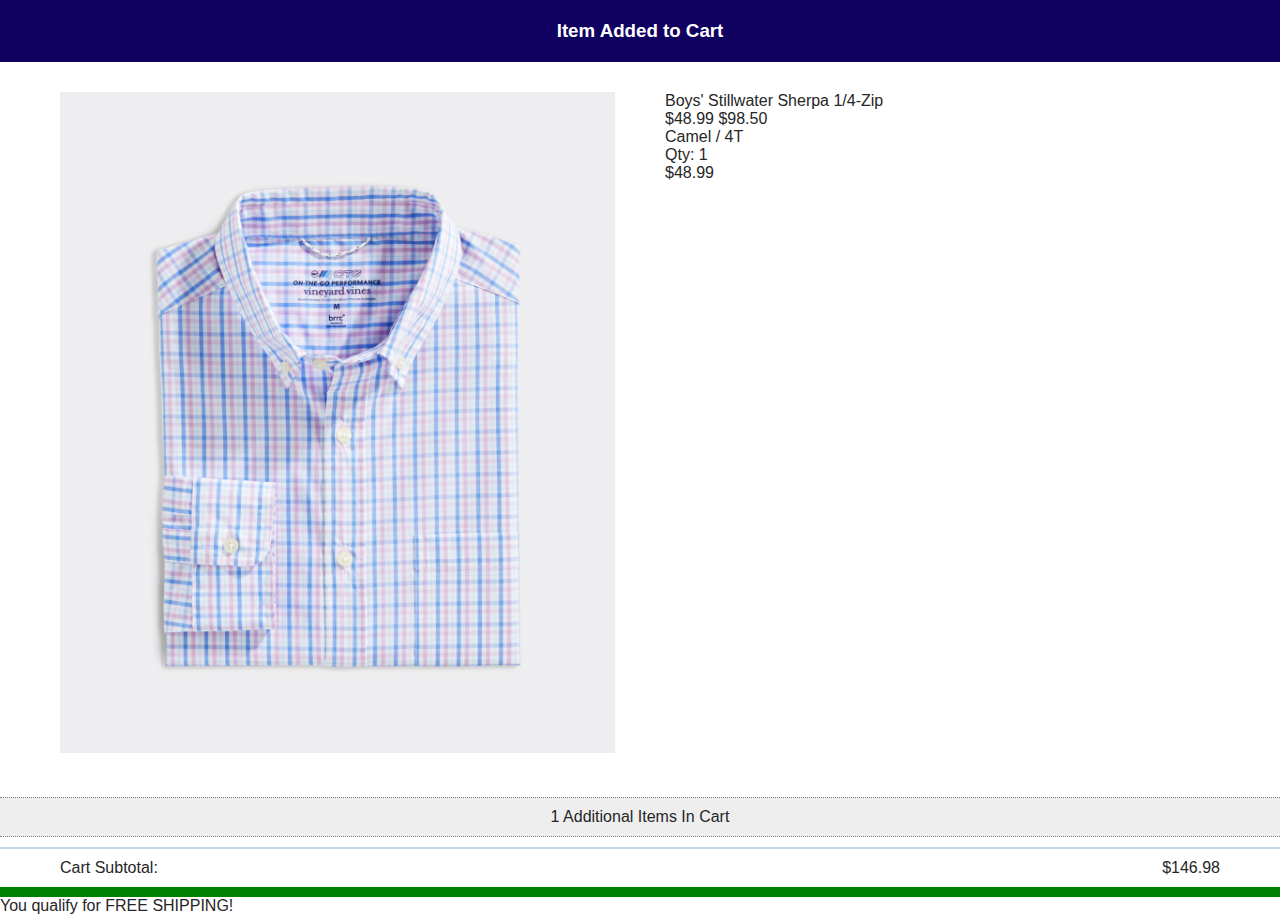
==== addedtocart.html @ 4214864c "un Committed Stuff" ====
<!DOCTYPE html>
<html lang="en">
  <head>
    <meta charset="UTF-8" />
    <meta name="viewport" content="width=device-width, initial-scale=1.0" />
    <!-- Font Awesome CDN -->
    <link
      rel="stylesheet"
      href="https://maxcdn.bootstrapcdn.com/font-awesome/4.5.0/css/font-awesome.min.css"
    />
    <link rel="icon" href="icons/favicon.ico" type="image/x-icon" />
    <link rel="stylesheet" href="css/styles.css" />
    <title>E-Commerce App</title>
  </head>
  <body>
    <section class="added-to-cart">
      <h3>Item Added to Cart</h3>
    </section>
    <section class="added-to-cart-main">
      <div class="product-image">
        <img src="images/shirt4.jpg" alt="shirt" />
      </div>
      <div class="product-description">
        <p>Boys' Stillwater Sherpa 1/4-Zip</p>
        <p>$48.99 $98.50</p>
        <p>Camel / 4T</p>
        <p>Qty: 1</p>
        <p>$48.99</p>
      </div>
    </section>
    <section class="additional-item">
      <p>1 Additional Items In Cart</p>
    </section>
    <hr />
    <sectio class="cart-subtotal">
      <p>Cart Subtotal:</p>
      <p>$146.98</p>
    </sectio>
    <section class="success">
      <div class="btn-success"></div>
      <p>You qualify for FREE SHIPPING!</p>
    </section>
    <script src="js/main.js"></script>
  </body>
</html>
---- css/styles.css ----
* {
  margin: 0;
  padding: 0;
  box-sizing: border-box;
}
body {
  background-color: #ffffff;
  color: #262626;
  font-family: Verdana, Geneva, Tahoma, sans-serif;
}
/* Utility Classes */
ul {
  list-style: none;
}
a {
  text-decoration: none;
  padding: 10px;
  color: #262626;
}
a:hover {
  cursor: pointer;
}
hr {
  border: 0.1px solid #c2d9f3;
  height: 1px;
}
/* ################## Universal Classess ############################ */
/* Container class */
.container {
  width: 90%;
  margin: auto;
}
/* <<<<<<<<<<<<<<<<<<<<<<<<<<<<<<<<<< Display Classes >>>>>>>>>>>>>>>>>>>>>>>>>>>>>>>>> */
.flex {
  display: flex;
  align-items: center;
  text-align: center;
  justify-content: center;
}
.flex-1 {
  display: flex;
  align-items: center;
  text-align: center;
  justify-content: space-between;
}
.flex-2 {
  display: flex;
  flex-direction: column;
  align-items: flex-start;
}
/* Header */

/* Deals Styles */
.deals {
  background-color: #10005f;
  color: #eeeeee;
  min-height: 30px;
  padding: 0.5rem;
  text-align: center;
}
/* Navbar */
.navbar {
  padding: 30px 60px;
}
.navbar a {
  color: #262626;
}
.navbar form {
  border-bottom: 0.5px solid gray;
  border-radius: 10px;
}
.navbar input {
  padding: 5px;
  width: 120px;
  border: 0;
}
.navbar button {
  padding: 5px 10px;
  background-color: #0d98ba;
  color: #eeeeee;
  border: 0;
  border-radius: 4px;
  text-transform: uppercase;
}
.navbar img {
  width: 190px;
}
.menu-top a:hover {
  text-decoration: underline;
}
.menu-main {
  border-bottom: 1px solid gray;
}
.menu-main a:hover {
  background-color: #0d98ba;
  color: #ffffff;
}
/* <<<<<<<<<<<<<<<<<<<<<<<<<<<<<<<<<< Main Section Classes >>>>>>>>>>>>>>>>>>>>>>>>>>>>>>>>> */
.main {
  display: grid;
  grid-template-columns: 1fr 7fr 6fr;
  gap: 20px;
  padding: 30px 60px;
}
.main .left-side img {
  padding: 5px 0;
}
.main .middle-side {
  background-color: #eeeeee;
}
.main .middle-side img {
  width: 100%;
}
.main .right {
  line-height: 1.5rem;
}
.description h2 {
  padding-bottom: 10px;
}
p.star {
  padding: 10px;
}
p.free-shipping {
  padding: 10px;
}
span.free-shipping {
  color: #990011ff;
  text-transform: uppercase;
}
p.price {
  padding: 10px;
}
span.price-new {
  color: #990011ff;
}
span.price-old {
  text-decoration: line-through;
  font-size: 0.7rem;
  font-weight: lighter;
}
.chose-color {
  padding: 10px;
}
.chose-color p {
  font-size: 0.7rem;
}
span.color {
  font-weight: bold;
}
.chose-color input {
  margin: 5px 0;
}
.size-chart {
  margin-top: 5px;
  padding: 5px;
}
.size-chart a {
  margin-left: 10px;
  padding: 0 10px;
  text-decoration: underline;
}
.size-chart p {
  padding: 5px 0;
  font-size: 0.7rem;
}
.size-chart .sizes {
  margin: 5px 0;
  margin: 5px 0;
  cursor: pointer;
}

.size-chart .sizes span {
  display: inline-block;
  width: 35px;
  margin: 5px;
  padding: 5px;
  text-align: center;
  background-color: #eeeeee;
}
.size-chart .sizes span:hover {
  background-color: #0d98ba;
  color: #eeeeee;
}
.size-chart .sizes span:active {
  background-color: darkblue;
}
.quantity {
  margin: 10px 0;
  padding: 10px;
}
.quantity span {
  border-radius: 50%;
  border: 1px solid blue;
  display: inline-block;
  padding: 0 5px;
  font-size: 1.5rem;
}
.quantity input {
  height: 35px;
  width: 40px;
  padding: 5px;
  margin: 0 10px;
  font-weight: bold;
  font-size: 1.2rem;
}
/* Add to Cart */
.add-to-cart {
  display: inline-block;
  width: 100%;
  padding: 20px;
  margin: 10px 0;
  background-color: darkblue;
  color: #ffffff;
  border: none;
  text-transform: uppercase;
  text-align: center;
  font-size: 1.3rem;
}
.buy-online {
  display: flex;
  flex-direction: column;
  align-items: center;
  text-align: center;
  border: 1px solid lightblue;
  margin: 10px 0;
  padding: 10px;
}
.buy-online span:nth-child(2) {
  font-size: 0.7rem;
  padding: 5px 0;
}
p.delivery {
  display: inline-block;
  margin-left: 50px;
  padding: 20px 0;
}
.payment {
  margin: auto;
  padding: 0 10px;
  text-align: center;
}
.payment img {
  width: 50px;
}
/* <<<<<<<<<<<<<<<<<<<<<<<<<<<<<<<<<< Product Features >>>>>>>>>>>>>>>>>>>>>>>>>>>>>>>>> */
.product-features {
  background-color: #eeeeee;
  padding: 30px 60px;
  display: grid;
  grid-template-columns: 2fr 1fr;
  gap: 100px;
  line-height: 1.5;
  font-family: Georgia, "Times New Roman", Times, serif;
}
/* <<<<<<<<<<<<<<<<<<<<<<<<<<<<<<<<<< Cart Page >>>>>>>>>>>>>>>>>>>>>>>>>>>>>>>>> */
.cart-main {
  display: grid;
  grid-template-columns: 3fr 1fr;
  gap: 100px;
  padding: 30px 60px;
}
.cat-my-bag {
  display: flex;
  align-items: center;
  text-align: center;
  justify-content: space-between;
  padding: 50px 0;
}
.cart-shopping-bag {
  display: flex;
  flex-direction: column;
  justify-content: space-between;
  padding: 50px 0;
}
.cart-shopping-bag p,
.wishlist {
  display: inline-block;
  padding: 10px 0;
}
.cat-wishlist {
  padding: 50px 0;
}
.cart-main-right img {
  width: 100%;
  margin: 10px 0;
  padding: 10px 0;
}
/* <<<<<<<<<<<<<<<<<<<<<<<<<<<<<<<<<< Checkout Page >>>>>>>>>>>>>>>>>>>>>>>>>>>>>>>>> */

.checkout-main {
  display: grid;
  grid-template-columns: 3fr 1fr;
  gap: 50px;
  padding: 30px 60px;
}
.checkout-bag {
  display: flex;
  justify-content: space-between;
  margin: 20 0px;
  padding: 10 0px;
}
.checkout-items {
  display: flex;
  flex-direction: column;
  margin: 20 0px;
  padding: 10 0px;
}
.order-summary {
  border: 1px solid gray;
}
.order-summary h2 {
  background-color: indigo;
  color: #ffffff;
  padding: 10px;
  text-align: center;
  border: 1px solid gray;
}
.order-summary p {
  display: inline-block;
  padding: 5px 10px;
}
.coupon-code form {
  padding: 10px;
}
.coupon-code input {
  padding: 10px;
}
.coupon-code input[type="submit"] {
  background-color: indigo;
  color: #ffffff;
}
.checkout {
  padding: 10px;
}
.checkout button {
  background-color: #990011ff;
  color: #ffffff;
  padding: 10px;
  display: inline-block;
  width: 100%;
  text-transform: uppercase;
}
.checkout button a {
  color: #ffffff;
}
.paywith-paypal,
.paywith-amazon {
  padding: 10px;
}
/* <<<<<<<<<<<<<<<<<<<<<<<<<<<<<<<<<< Added to Cart Page >>>>>>>>>>>>>>>>>>>>>>>>>>>>>>>>> */

.added-to-cart h3 {
  background-color: #10005f;
  color: #ffffff;
  padding: 20px;
  text-align: center;
}
.added-to-cart-main {
  display: grid;
  grid-template-columns: repeat(2, 1fr);
  gap: 50px;
  padding: 30px 60px;
}
.added-to-cart-main img {
  width: 100%;
}
.additional-item {
  margin: 10px 0;
  padding: 10px 0;
  background-color: #eeeeee;
  text-align: center;
  border-top: 1px dotted gray;
  border-bottom: 1px dotted gray;
}
.cart-subtotal {
  display: flex;
  justify-content: space-between;
  padding: 10px 60px;
}
.success {
  display: flex;
  flex-direction: column;
}
.btn-success {
  background-color: green;
  height: 10px;
}
/* <<<<<<<<<<<<<<<<<<<<<<<<<<<<<<<<<< Footer >>>>>>>>>>>>>>>>>>>>>>>>>>>>>>>>> */

.footer-main {
  display: grid;
  grid-template-columns: 3fr 1fr;
  gap: 50px;
  padding: 30px 60px;
}
.footer-main-left {
  display: grid;
  grid-template-columns: repeat(4, 1fr);
}
.footer-main-right {
  display: flex;
  flex-direction: column;
}
.footer-main-right p {
  padding: 10px 0;
}
.footer-main-right input {
  padding: 10px;
  border-radius: 5px;
}
.footer-main-right button {
  padding: 11px;
  margin: 0;
  background-color: #0d98ba;
  border: none;

  text-transform: uppercase;
  color: #ffffff;
}
.footer-follow {
  padding: 30px 60px;
  margin: 60px 0;
}
.footer-follow p {
  padding: 20px 0;
}
.footer-follow .social-icons .fa {
  padding: 10px 20px 10px 0;
  font-size: 3rem;
}
.footer-copy {
  background-color: #eeeeee;
  padding: 30px 60px;
}
.footer-copy p {
  padding: 10px;
  text-align: center;
}
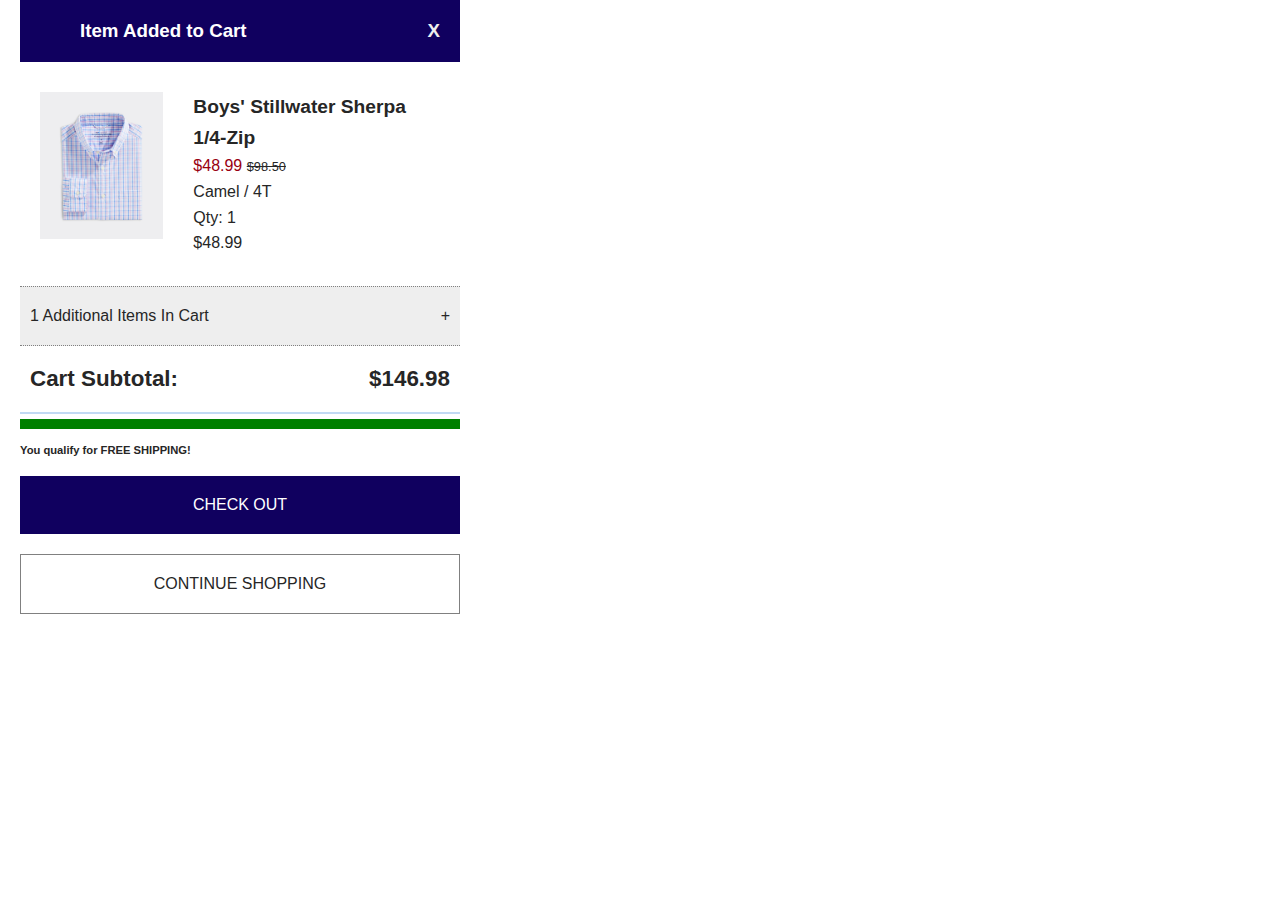
==== commit d49d1691: "addedtocart Page created" ====
--- a/addedtocart.html
+++ b/addedtocart.html
@@ -13,33 +13,47 @@
     <title>E-Commerce App</title>
   </head>
   <body>
-    <section class="added-to-cart">
-      <h3>Item Added to Cart</h3>
-    </section>
-    <section class="added-to-cart-main">
-      <div class="product-image">
-        <img src="images/shirt4.jpg" alt="shirt" />
-      </div>
-      <div class="product-description">
-        <p>Boys' Stillwater Sherpa 1/4-Zip</p>
-        <p>$48.99 $98.50</p>
-        <p>Camel / 4T</p>
-        <p>Qty: 1</p>
-        <p>$48.99</p>
-      </div>
-    </section>
-    <section class="additional-item">
-      <p>1 Additional Items In Cart</p>
-    </section>
-    <hr />
-    <sectio class="cart-subtotal">
-      <p>Cart Subtotal:</p>
-      <p>$146.98</p>
-    </sectio>
-    <section class="success">
-      <div class="btn-success"></div>
-      <p>You qualify for FREE SHIPPING!</p>
-    </section>
+    <div class="container-small">
+      <section class="added-to-cart">
+        <h3><span>Item Added to Cart</span> <a>X </a></h3>
+      </section>
+      <section class="added-to-cart-main">
+        <div class="product-image">
+          <img src="images/shirt4.jpg" alt="shirt" />
+        </div>
+        <div class="product-description">
+          <p class="text-name">Boys' Stillwater Sherpa 1/4-Zip</p>
+          <p>
+            <span class="text-price">$48.99</span>
+            <span class="text-cancel">$98.50</span>
+          </p>
+          <p>Camel / 4T</p>
+          <p>Qty: 1</p>
+          <p>$48.99</p>
+        </div>
+      </section>
+      <section class="additional-item">
+        <p>1 Additional Items In Cart</p>
+        <a href="#">+</a>
+      </section>
+
+      <sectio class="cart-subtotal">
+        <p class="text-total-price text-medium">Cart Subtotal:</p>
+        <p class="text-total-price text-medium">$146.98</p>
+      </sectio>
+      <hr />
+      <section class="success">
+        <div class="btn-success"></div>
+        <p class="text-small text-bold">You qualify for FREE SHIPPING!</p>
+      </section>
+      <section class="added-to-cart">
+        <a href="#" class="checkout"> Check Out</a>
+      </section>
+      <section class="continue-shopping">
+        <a href="#">Continue Shopping</a>
+      </section>
+    </div>
+
     <script src="js/main.js"></script>
   </body>
 </html>
--- a/css/styles.css
+++ b/css/styles.css
@@ -23,12 +23,49 @@
 hr {
   border: 0.1px solid #c2d9f3;
   height: 1px;
+}
+.text-small {
+  font-size: 0.7rem;
+}
+.text-normal {
+  font-size: 1rem;
+}
+.text-medium {
+  font-size: 1.4rem;
+}
+.text-bold {
+  font-weight: bold;
+  padding: 10px 0;
+}
+.text-name {
+  font-family: Verdana, Geneva, Tahoma, sans-serif;
+  font-size: 1.2em;
+  font-weight: bold;
+}
+.text-cancel {
+  text-decoration: line-through;
+  font-size: 0.8rem;
+}
+.text-price {
+  color: #990011ff;
+}
+.text-total-price {
+  font-weight: bold;
 }
 /* ################## Universal Classess ############################ */
 /* Container class */
 .container {
   width: 90%;
   margin: auto;
+}
+.container-small {
+  width: 480px;
+  height: 100vh;
+  padding: 0px 20px;
+}
+/* Wrapper Class */
+.wrapper {
+  padding: 30px 60px;
 }
 /* <<<<<<<<<<<<<<<<<<<<<<<<<<<<<<<<<< Display Classes >>>>>>>>>>>>>>>>>>>>>>>>>>>>>>>>> */
 .flex {
@@ -352,30 +389,49 @@
 .added-to-cart h3 {
   background-color: #10005f;
   color: #ffffff;
+  padding: 20px 20px 20px 60px;
+  display: flex;
+  justify-content: space-between;
+}
+.added-to-cart h3 a {
+  color: #eeeeee;
+  padding: 0;
+}
+.added-to-cart-main {
+  display: grid;
+  grid-template-columns: 1fr 2fr;
+  gap: 30px;
+  margin: 10px 0;
   padding: 20px;
-  text-align: center;
-}
-.added-to-cart-main {
-  display: grid;
-  grid-template-columns: repeat(2, 1fr);
-  gap: 50px;
-  padding: 30px 60px;
 }
 .added-to-cart-main img {
   width: 100%;
 }
+.product-description {
+  display: flex;
+  flex-direction: column;
+  line-height: 1.6;
+}
 .additional-item {
   margin: 10px 0;
-  padding: 10px 0;
+  margin: 10px 0;
+  padding: 20px 10px;
   background-color: #eeeeee;
   text-align: center;
   border-top: 1px dotted gray;
   border-bottom: 1px dotted gray;
+  display: flex;
+  text-align: center;
+  justify-content: space-between;
+}
+.additional-item a {
+  padding: 0;
 }
 .cart-subtotal {
   display: flex;
   justify-content: space-between;
-  padding: 10px 60px;
+  margin: 10px 0;
+  padding: 10px;
 }
 .success {
   display: flex;
@@ -384,7 +440,27 @@
 .btn-success {
   background-color: green;
   height: 10px;
-}
+  margin: 5px 0;
+  padding: 5px 0;
+}
+a.checkout {
+  display: inline-block;
+  width: 100%;
+  text-transform: uppercase;
+  background-color: #10005f;
+  color: #ffffff;
+  margin: 10px 0;
+  padding: 20px;
+  text-align: center;
+}
+.continue-shopping {
+  margin: 10px 0;
+  padding: 20px;
+  text-align: center;
+  border: 1px solid gray;
+  text-transform: uppercase;
+}
+
 /* <<<<<<<<<<<<<<<<<<<<<<<<<<<<<<<<<< Footer >>>>>>>>>>>>>>>>>>>>>>>>>>>>>>>>> */
 
 .footer-main {
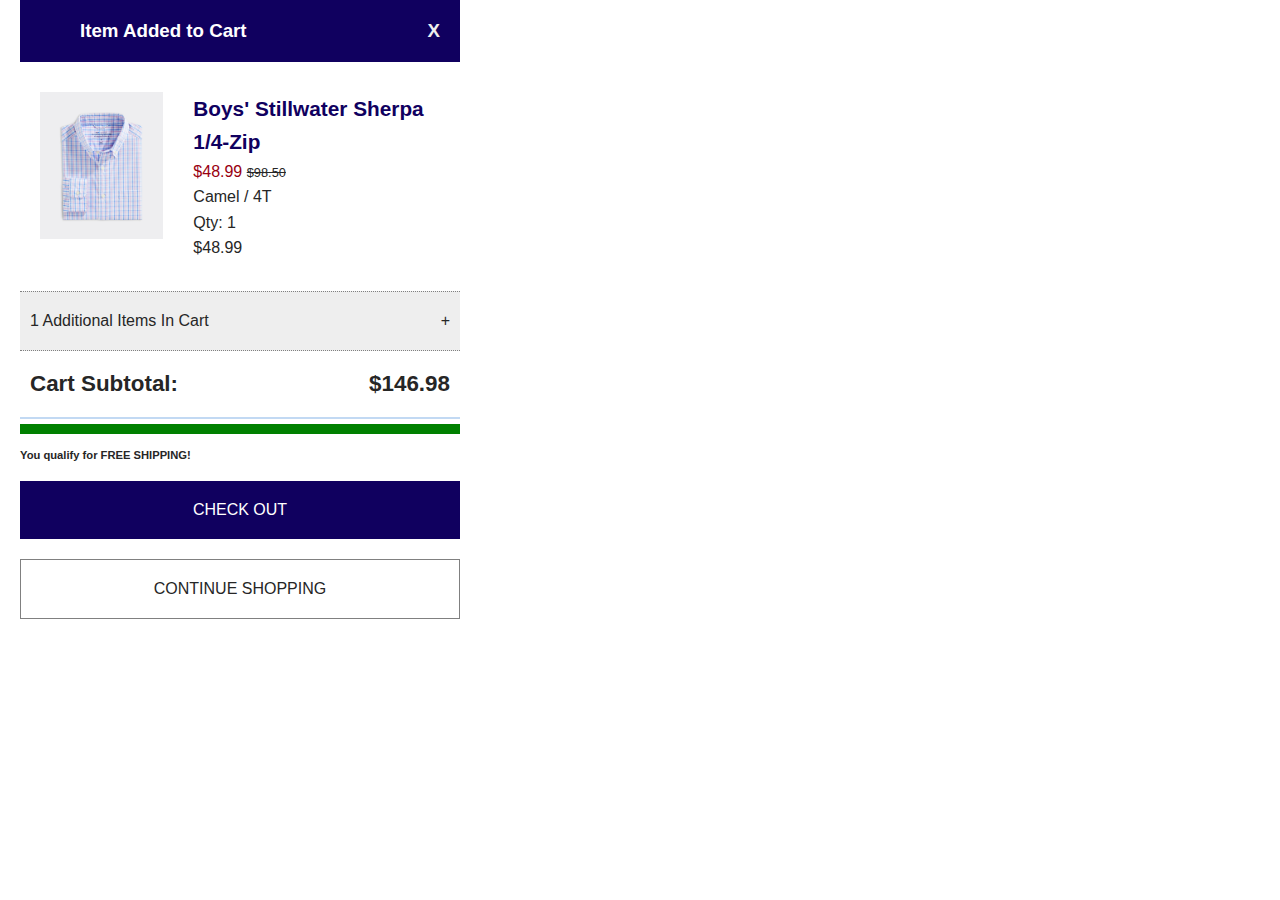
==== commit 5fd13403: "Quantity Section worked on" ====
--- a/addedtocart.html
+++ b/addedtocart.html
@@ -53,7 +53,13 @@
         <a href="#">Continue Shopping</a>
       </section>
     </div>
-
+    <!-- JavaScript Link -->
     <script src="js/main.js"></script>
+    <!-- JQuery CDN -->
+    <script
+      src="https://code.jquery.com/jquery-3.6.0.min.js"
+      integrity="sha256-/xUj+3OJU5yExlq6GSYGSHk7tPXikynS7ogEvDej/m4="
+      crossorigin="anonymous"
+    ></script>
   </body>
 </html>
--- a/css/styles.css
+++ b/css/styles.css
@@ -37,10 +37,14 @@
   font-weight: bold;
   padding: 10px 0;
 }
+.text-center {
+  text-align: center;
+}
 .text-name {
   font-family: Verdana, Geneva, Tahoma, sans-serif;
-  font-size: 1.2em;
+  font-size: 1.3em;
   font-weight: bold;
+  color: #10005f;
 }
 .text-cancel {
   text-decoration: line-through;
@@ -225,11 +229,13 @@
   margin: 10px 0;
   padding: 10px;
 }
-.quantity span {
+.quantity button {
   border-radius: 50%;
+  outline: none;
+  border: none;
   border: 1px solid blue;
   display: inline-block;
-  padding: 0 5px;
+  padding: 0 6px;
   font-size: 1.5rem;
 }
 .quantity input {
@@ -237,6 +243,7 @@
   width: 40px;
   padding: 5px;
   margin: 0 10px;
+  border-radius: 5px;
   font-weight: bold;
   font-size: 1.2rem;
 }
@@ -462,6 +469,16 @@
 }
 
 /* <<<<<<<<<<<<<<<<<<<<<<<<<<<<<<<<<< Footer >>>>>>>>>>>>>>>>>>>>>>>>>>>>>>>>> */
+.footer {
+  line-height: 1.5;
+}
+.footer a {
+  padding: 10px 0;
+}
+.footer a:hover {
+  text-decoration: underline;
+  color: #0d98ba;
+}
 
 .footer-main {
   display: grid;
